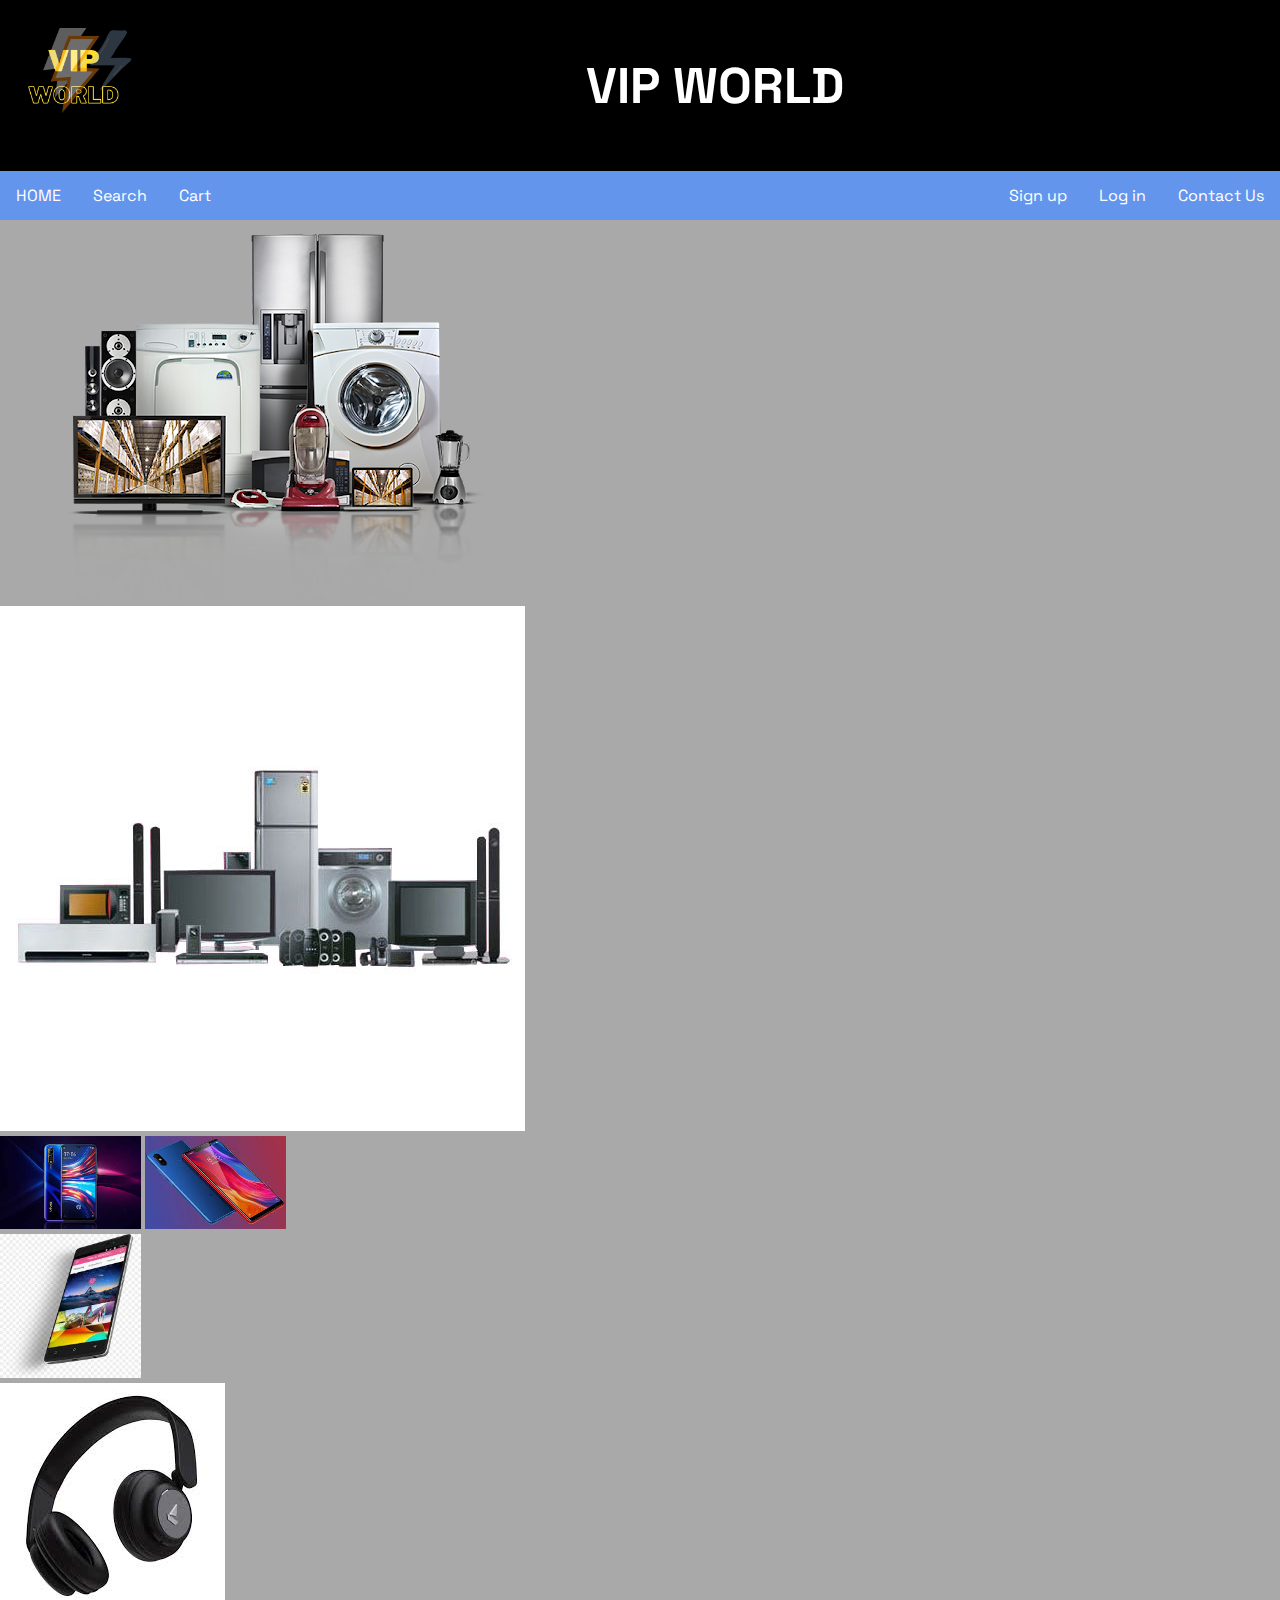
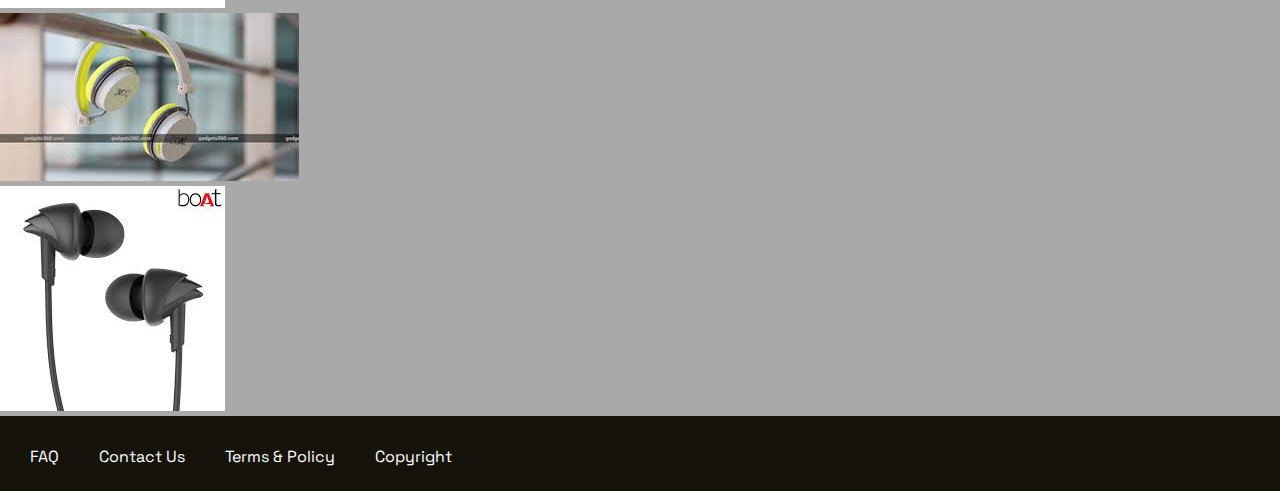
==== index.html @ c1f0d37f "Add files via upload" ====
<!DOCTYPE html>
<html lang="en">

<head>
  <meta charset="UTF-8" />
  <meta name="viewport" content="width=device-width, initial-scale=1.0" />
  <title>Index</title>
  <link rel="preconnect" href="https://fonts.gstatic.com">
  <link href="https://fonts.googleapis.com/css2?family=Space+Grotesk:wght@500&display=swap" rel="stylesheet">
  <link rel="stylesheet" href="style.css" />

</head>

<body>
  <!--<header>
      <h1>VIP WORLD</h1>
    </header>
    -->
  <div class=header>
    <img style="float:left" ; src="viplogo.png" alt="logo" width="150px" ; height="150px" ;>
    <h1>VIP WORLD</h1>
  </div>
  <div>
    <nav class="navi">
      <a href="index.html" target="_self">HOME</a>
      <a href="#">Search</a>
      <a href="#">Cart</a>
      <a style="float:right" ; href="#">Contact Us</a>
      <a style="float: right" href="login.html" target="_blank">Log in</a>
      <a style="float: right" href="signup.html" target="_blank">Sign up</a>
    </nav>
  </div>
  <div class="electimage i">
    <img src="elcimg.png" alt="electronic items"><br>
    <img src="electronics.jpg" alt="electronic items">
  </div>
  <div class="phones img">
    <img width="33%" src="phone.jpg" alt="phone">
    <img width="33%" src="phone2.jpg" alt="phone">
    <img width="33%" src="phone3.jpg" alt="phone">
  </div>
  <div class="headphone img">
    <img src="headphone.jpg" alt="headphone">
    <img src="headphone2.jpg" alt="headphone">
    <img src="headphone3.jpg" alt="headphone">
  </div>

  <footer>
    <a href="#">FAQ</a>&nbsp;&nbsp;
    <a href="#">Contact Us</a>&nbsp;&nbsp;
    <a href="#">Terms & Policy</a>&nbsp;&nbsp;
    <a href="#">Copyright</a>
  </footer>

</body>

</html>
---- style.css ----
*{
    box-sizing: border-box;
    font-family: 'Space Grotesk', sans-serif;
}
body{
    background-color: darkgray;
    margin: 0px;
}

.header {
    background-color: #000000;
    text-align: center;
    color: #ffffff;
    font-size:25px;
    padding:20px;
}

.navi{
    background-color: #6495ed;
    position: -webkit-sticky;
    position: sticky;
    top: 0;
    overflow: hidden;
}

.navi a{
    float:left;
    display: block;
    color:white;
    text-align: center;
    text-decoration: none;
    padding: 14px 16px;    
    overflow: hidden;
    
}

.navi a:hover{
    background-color: white;
    color:#6495ed;
}
.image{
    margin:5px;
    padding: 15px;
}

.img{
    width: 33.33%;
}
footer{
    background-color: #16130d;
    height:75px;
    padding:10px;
    
}   
footer a{
    text-decoration: none;
    padding: 20px;
    text-align: center;
    float: left;
    color: white;
}
    
}
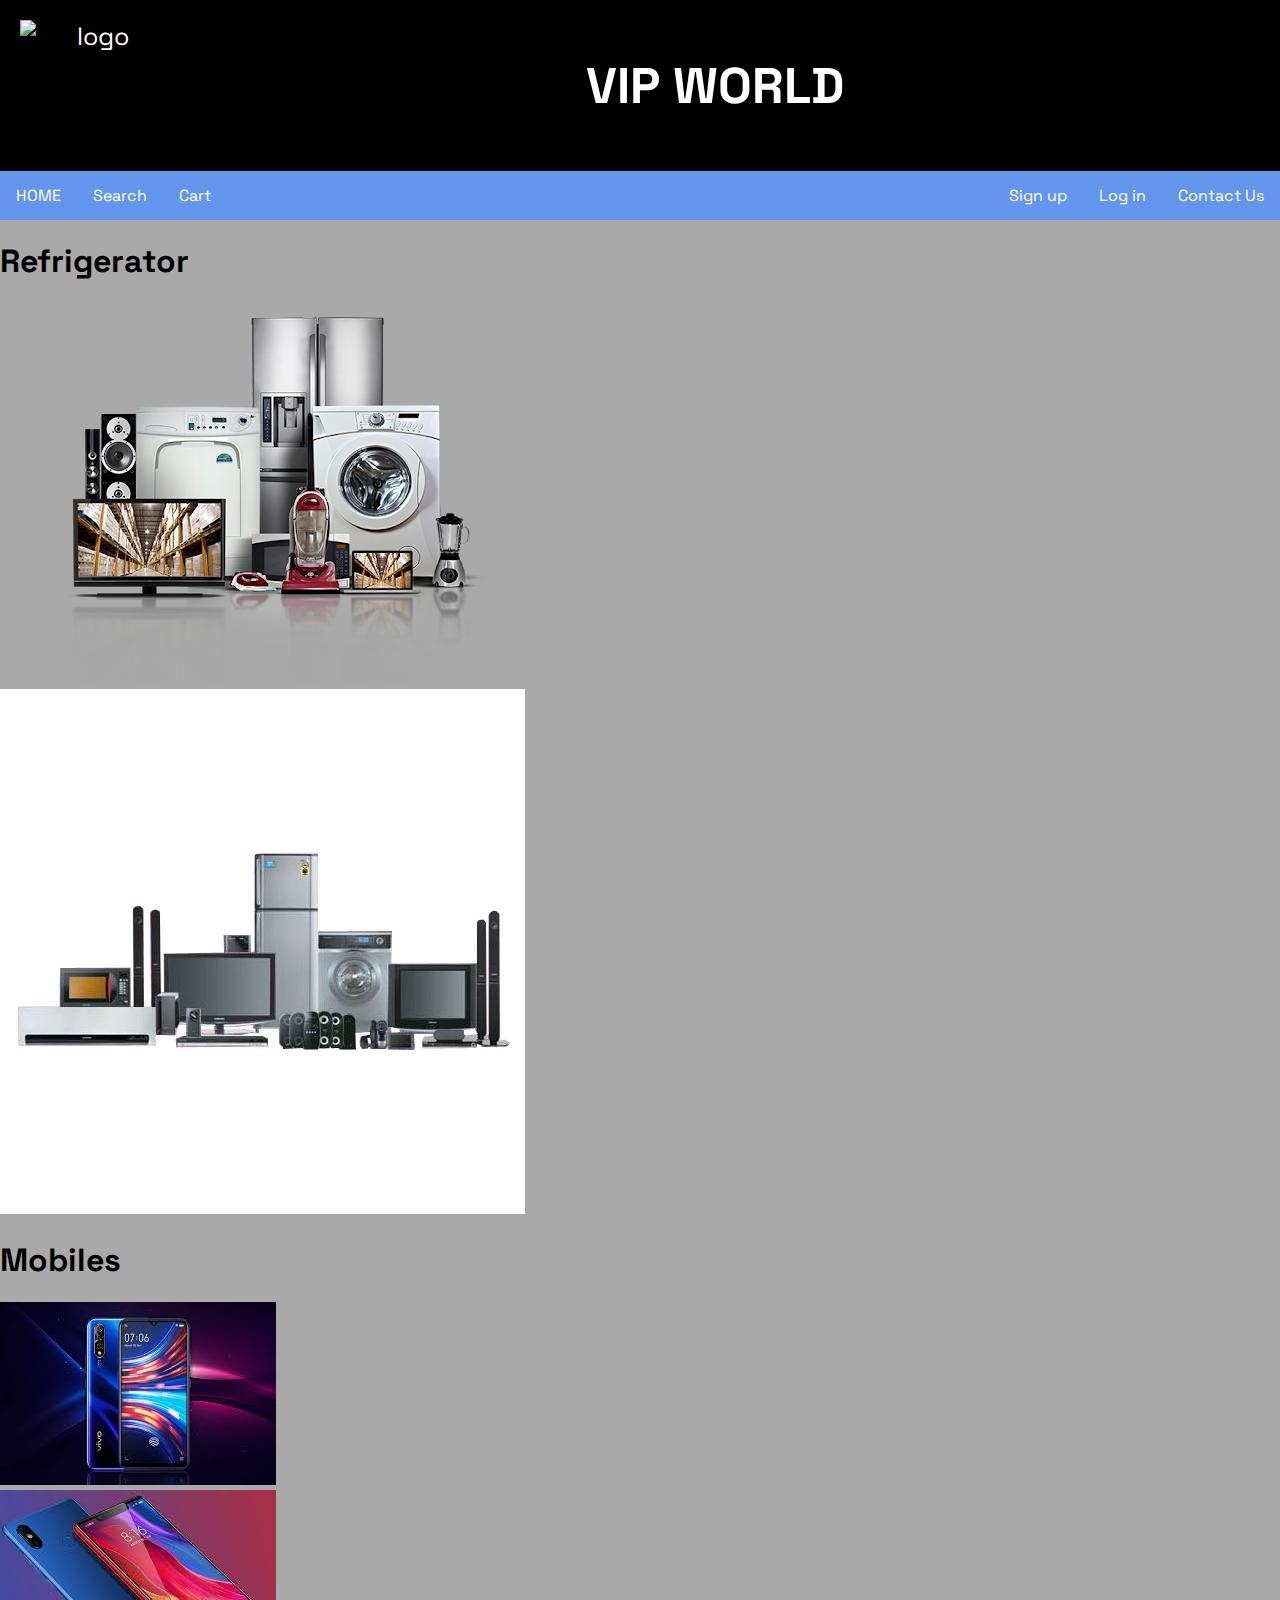
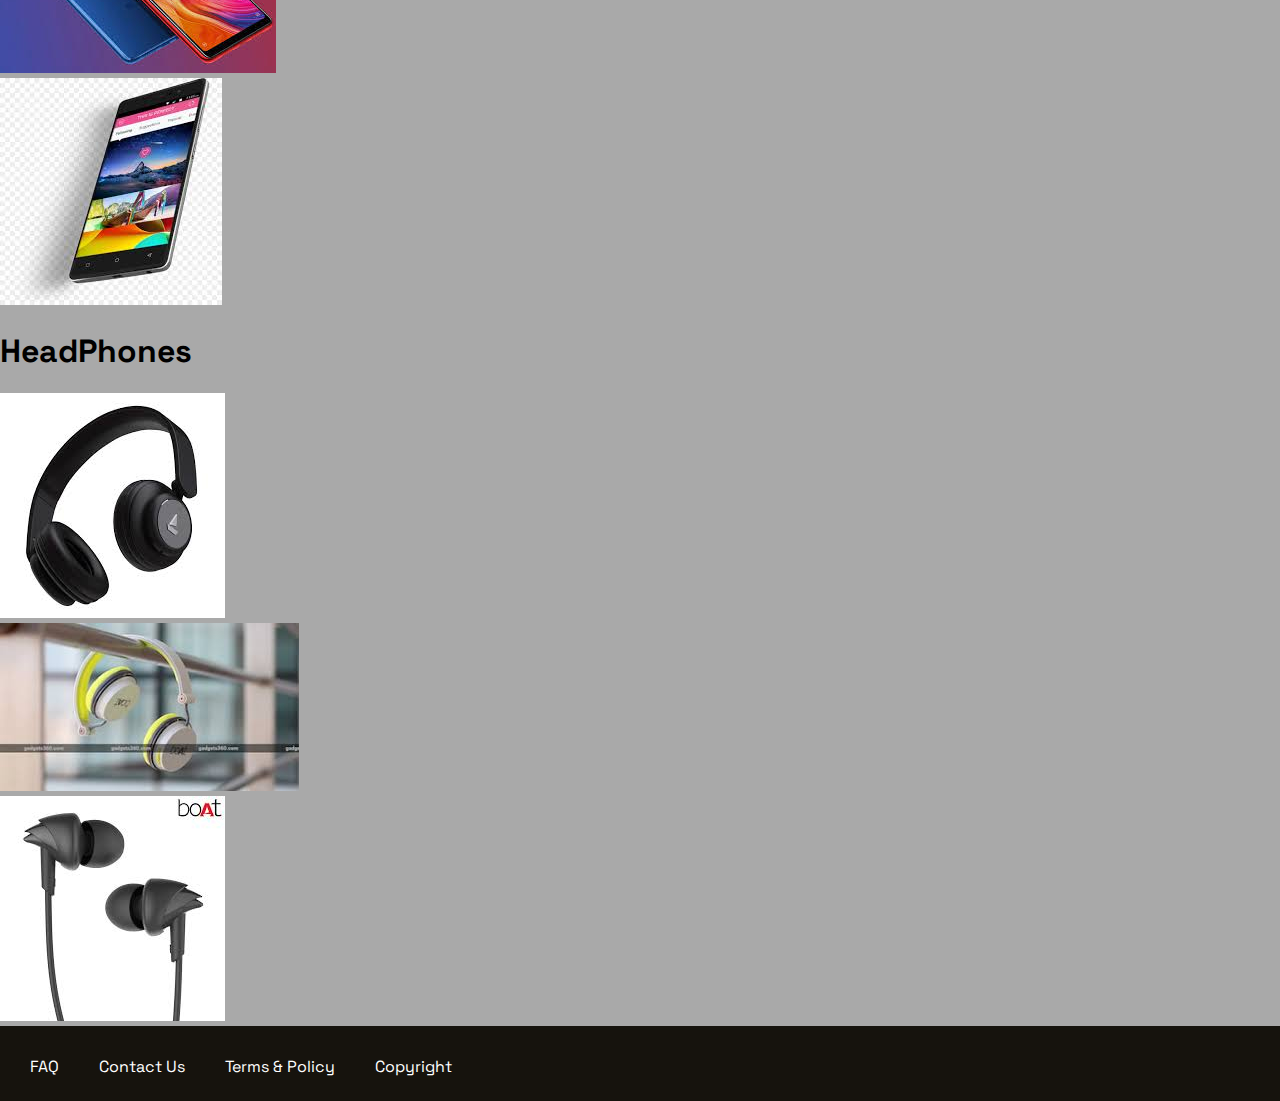
==== commit c7809333: "Update index.html" ====
--- a/index.html
+++ b/index.html
@@ -12,12 +12,8 @@
 </head>
 
 <body>
-  <!--<header>
-      <h1>VIP WORLD</h1>
-    </header>
-    -->
   <div class=header>
-    <img style="float:left" ; src="viplogo.png" alt="logo" width="150px" ; height="150px" ;>
+    <img style="float:left" ; src="viplogo-nobg.png" alt="logo" width="150px" ; height="150px" ;>
     <h1>VIP WORLD</h1>
   </div>
   <div>
@@ -30,19 +26,25 @@
       <a style="float: right" href="signup.html" target="_blank">Sign up</a>
     </nav>
   </div>
-  <div class="electimage i">
-    <img src="elcimg.png" alt="electronic items"><br>
-    <img src="electronics.jpg" alt="electronic items">
+
+  <div class="row">
+    <h1>Refrigerator</h1>
+    <div class="box"><img src="elcimg.png" alt="electronic items"></div>
+    <div class="box"><img src="electronics.jpg" alt="electronic items"></div>
   </div>
-  <div class="phones img">
-    <img width="33%" src="phone.jpg" alt="phone">
-    <img width="33%" src="phone2.jpg" alt="phone">
-    <img width="33%" src="phone3.jpg" alt="phone">
+
+  <div class="row">
+    <h1>Mobiles</h1>
+    <div class="box"><img src="phone.jpg" alt="phone"></div>
+    <div class="box"><img src="phone2.jpg" alt="phone"></div>
+    <div class="box"><img src="phone3.jpg" alt="phone"></div>
   </div>
-  <div class="headphone img">
-    <img src="headphone.jpg" alt="headphone">
-    <img src="headphone2.jpg" alt="headphone">
-    <img src="headphone3.jpg" alt="headphone">
+
+  <div class="row">
+    <h1>HeadPhones</h1>
+    <div class="box"><img src="headphone.jpg" alt="headphone"></div>
+    <div class="box"><img src="headphone2.jpg" alt="headphone"></div>
+    <div class="box"><img src="headphone3.jpg" alt="headphone"></div>
   </div>
 
   <footer>
@@ -54,4 +56,4 @@
 
 </body>
 
-</html>+</html>
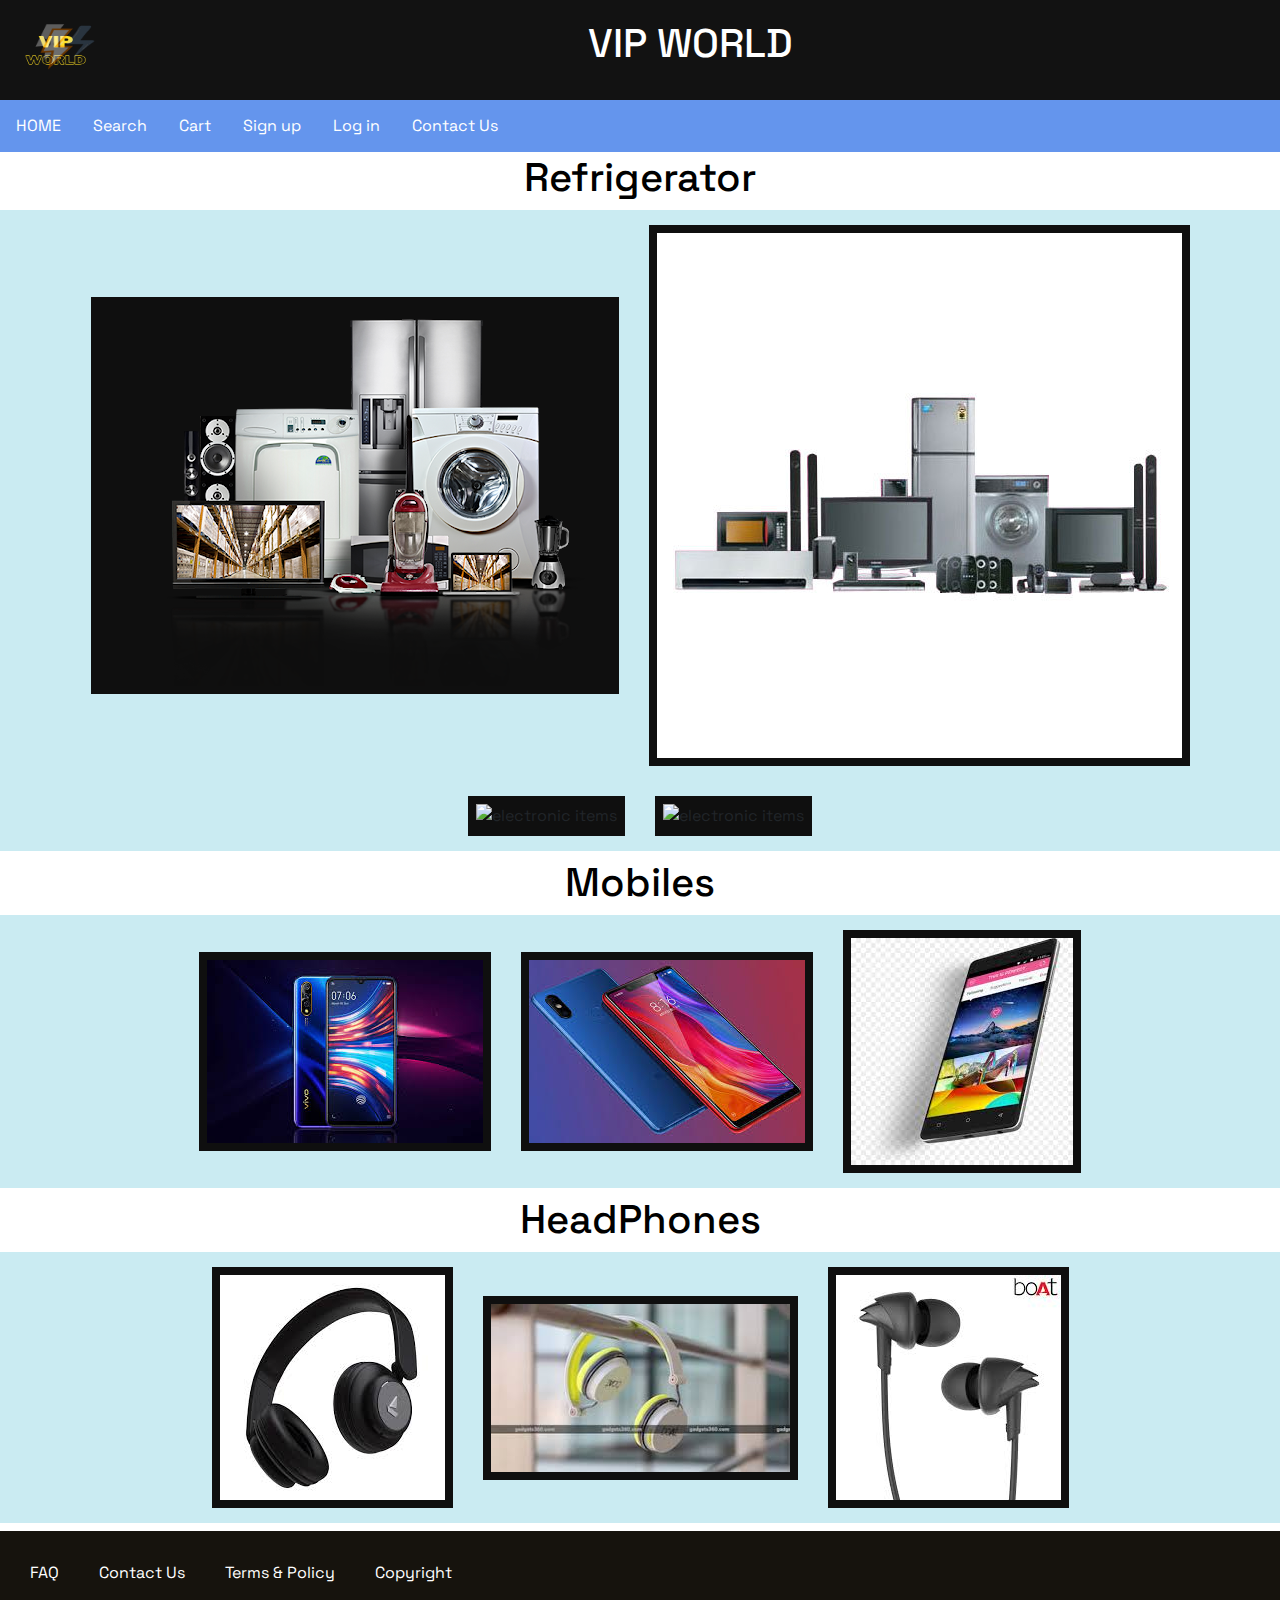
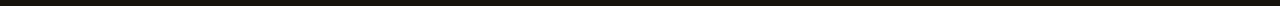
==== commit 0d7d6ffd: "Update index.html" ====
--- a/index.html
+++ b/index.html
@@ -8,16 +8,24 @@
   <link rel="preconnect" href="https://fonts.gstatic.com">
   <link href="https://fonts.googleapis.com/css2?family=Space+Grotesk:wght@500&display=swap" rel="stylesheet">
   <link rel="stylesheet" href="style.css" />
+  <!-- Latest compiled and minified CSS -->
+  <link rel="stylesheet" href="https://maxcdn.bootstrapcdn.com/bootstrap/4.5.2/css/bootstrap.min.css">
+  <!-- jQuery library -->
+  <script src="https://ajax.googleapis.com/ajax/libs/jquery/3.5.1/jquery.min.js"></script>
+  <!-- Popper JS -->
+  <script src="https://cdnjs.cloudflare.com/ajax/libs/popper.js/1.16.0/umd/popper.min.js"></script>
+  <!-- Latest compiled JavaScript -->
+  <script src="https://maxcdn.bootstrapcdn.com/bootstrap/4.5.2/js/bootstrap.min.js"></script>
 
 </head>
 
 <body>
   <div class=header>
-    <img style="float:left" ; src="viplogo-nobg.png" alt="logo" width="150px" ; height="150px" ;>
+    <img class="logo" style="float:left"; src="viplogo-nobg.png" alt="logo">
     <h1>VIP WORLD</h1>
   </div>
-  <div>
-    <nav class="navi">
+  <div class="navi">
+    <nav class="">
       <a href="index.html" target="_self">HOME</a>
       <a href="#">Search</a>
       <a href="#">Cart</a>
@@ -27,21 +35,26 @@
     </nav>
   </div>
 
+
+  <div class="row_head"><h1>Refrigerator</h1></div>
   <div class="row">
-    <h1>Refrigerator</h1>
     <div class="box"><img src="elcimg.png" alt="electronic items"></div>
     <div class="box"><img src="electronics.jpg" alt="electronic items"></div>
+    <div class="box"><img src="fridge1.jpg" alt="electronic items"></div>
+    <div class="box"><img src="fridge2.jpg" alt="electronic items"></div>
   </div>
 
+
+  <div class="row_head"><h1>Mobiles</h1></div>
   <div class="row">
-    <h1>Mobiles</h1>
     <div class="box"><img src="phone.jpg" alt="phone"></div>
     <div class="box"><img src="phone2.jpg" alt="phone"></div>
     <div class="box"><img src="phone3.jpg" alt="phone"></div>
   </div>
 
+
+  <div class="row_head"><h1>HeadPhones</h1></div>
   <div class="row">
-    <h1>HeadPhones</h1>
     <div class="box"><img src="headphone.jpg" alt="headphone"></div>
     <div class="box"><img src="headphone2.jpg" alt="headphone"></div>
     <div class="box"><img src="headphone3.jpg" alt="headphone"></div>
--- a/style.css
+++ b/style.css
@@ -2,30 +2,41 @@
     box-sizing: border-box;
     font-family: 'Space Grotesk', sans-serif;
 }
+
 body{
-    background-color: darkgray;
+    background-color: #EFEFEF;
     margin: 0px;
 }
 
+html {
+    scroll-behavior: smooth;
+}
 .header {
-    background-color: #000000;
+    background-color: #121212;
     text-align: center;
     color: #ffffff;
-    font-size:25px;
+    font-size:50px;
+    height: 100px;
     padding:20px;
+}
+.logo{
+    width:100px;
+    height:80px; 
+    padding-top:0px;
 }
 
 .navi{
     background-color: #6495ed;
+    display: flex;
+    flex-wrap: wrap;
     position: -webkit-sticky;
     position: sticky;
     top: 0;
     overflow: hidden;
 }
-
+ 
 .navi a{
-    float:left;
-    display: block;
+    float:left; 
     color:white;
     text-align: center;
     text-decoration: none;
@@ -36,18 +47,52 @@
 
 .navi a:hover{
     background-color: white;
-    color:#6495ed;
-}
-.image{
-    margin:5px;
-    padding: 15px;
+    color:#9eb9eb;
 }
 
+.row{
+    display: flex;
+    flex-wrap: wrap; 
+    background-color: #CAEBF2;
+    margin: 8px 0;
+    justify-content: center;
+    align-items: center;
+}
+ .row_head{
+    display:block;
+    background-color:white;
+    color:black;
+    margin:2px;
+   text-align
+   : center;
+}
+
+.box{
+    background-color: rgb(15, 15, 15);
+    display: flex;
+    flex-wrap: wrap; 
+    justify-content: center;
+    align-items: center;
+    margin:15px;
+    padding: 8px;
+    /* width: 400px;
+    height: 200px; */
+ }
+ .box:hover{
+    transform: scale(1.2,1.2);   
+ }
+ 
 .img{
     width: 33.33%;
+    float: left;
+    height: auto;
 }
+
 footer{
     background-color: #16130d;
+    display: flex;
+    
+    align-items: center;
     height:75px;
     padding:10px;
     
@@ -59,5 +104,11 @@
     float: left;
     color: white;
 }
-    
-}+@media screen and (max-width: 700px) {
+    .navi {   
+      flex-direction: column;
+    }
+    .img{
+        width: 100%;
+    }
+}
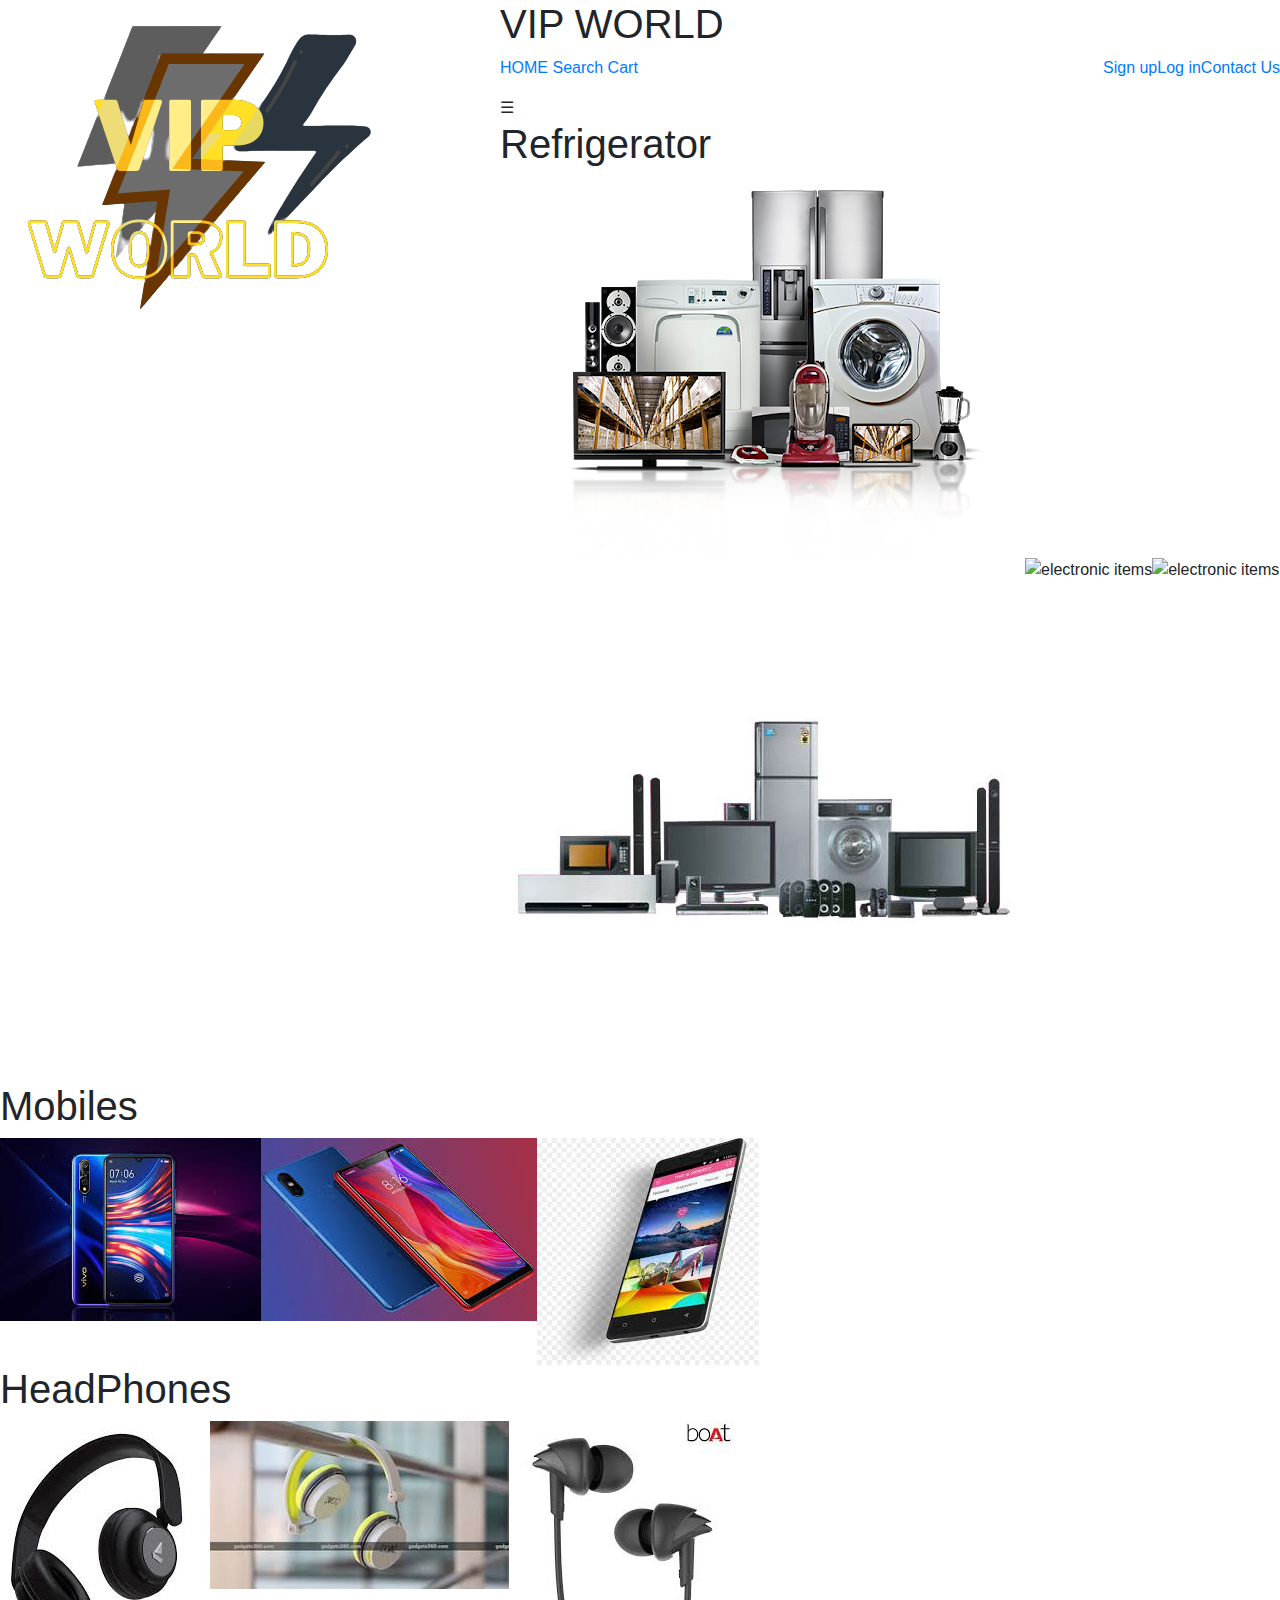
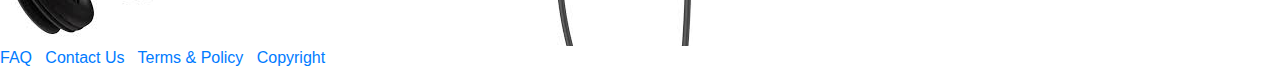
==== commit d6645278: "Update index.html" ====
--- a/index.html
+++ b/index.html
@@ -7,7 +7,7 @@
   <title>Index</title>
   <link rel="preconnect" href="https://fonts.gstatic.com">
   <link href="https://fonts.googleapis.com/css2?family=Space+Grotesk:wght@500&display=swap" rel="stylesheet">
-  <link rel="stylesheet" href="style.css" />
+  <link rel="stylesheet" href="style2.css" />
   <!-- Latest compiled and minified CSS -->
   <link rel="stylesheet" href="https://maxcdn.bootstrapcdn.com/bootstrap/4.5.2/css/bootstrap.min.css">
   <!-- jQuery library -->
@@ -24,24 +24,38 @@
     <img class="logo" style="float:left"; src="viplogo-nobg.png" alt="logo">
     <h1>VIP WORLD</h1>
   </div>
+
   <div class="navi">
     <nav class="">
+     <ul id="menu">
       <a href="index.html" target="_self">HOME</a>
       <a href="#">Search</a>
       <a href="#">Cart</a>
       <a style="float:right" ; href="#">Contact Us</a>
       <a style="float: right" href="login.html" target="_blank">Log in</a>
       <a style="float: right" href="signup.html" target="_blank">Sign up</a>
+    </ul>
+    <span  onclick="myFunction()" class="toggler">
+      &#9776;
+    </span>
     </nav>
   </div>
 
 
   <div class="row_head"><h1>Refrigerator</h1></div>
   <div class="row">
-    <div class="box"><img src="elcimg.png" alt="electronic items"></div>
-    <div class="box"><img src="electronics.jpg" alt="electronic items"></div>
-    <div class="box"><img src="fridge1.jpg" alt="electronic items"></div>
-    <div class="box"><img src="fridge2.jpg" alt="electronic items"></div>
+    <div class="box">
+      <img src="elcimg.png" alt="electronic items">
+    </div>
+    <div class="box">
+      <img src="electronics.jpg" alt="electronic items">
+    </div>
+    <div class="box">
+      <img src="fridge1.jpg" alt="electronic items">
+    </div>
+    <div class="box">
+      <img src="fridge2.jpg" alt="electronic items">
+    </div>
   </div>
 
 
@@ -67,6 +81,16 @@
     <a href="#">Copyright</a>
   </footer>
 
+  <script>
+    function myFunction(){
+      var x=document.getElemenById("menu");
+      if(x.style.display=="block"){
+        x.style.display="none";
+      }
+      else{
+        x.style.display="block";
+      }
+    }
+  </script>
 </body>
-
 </html>
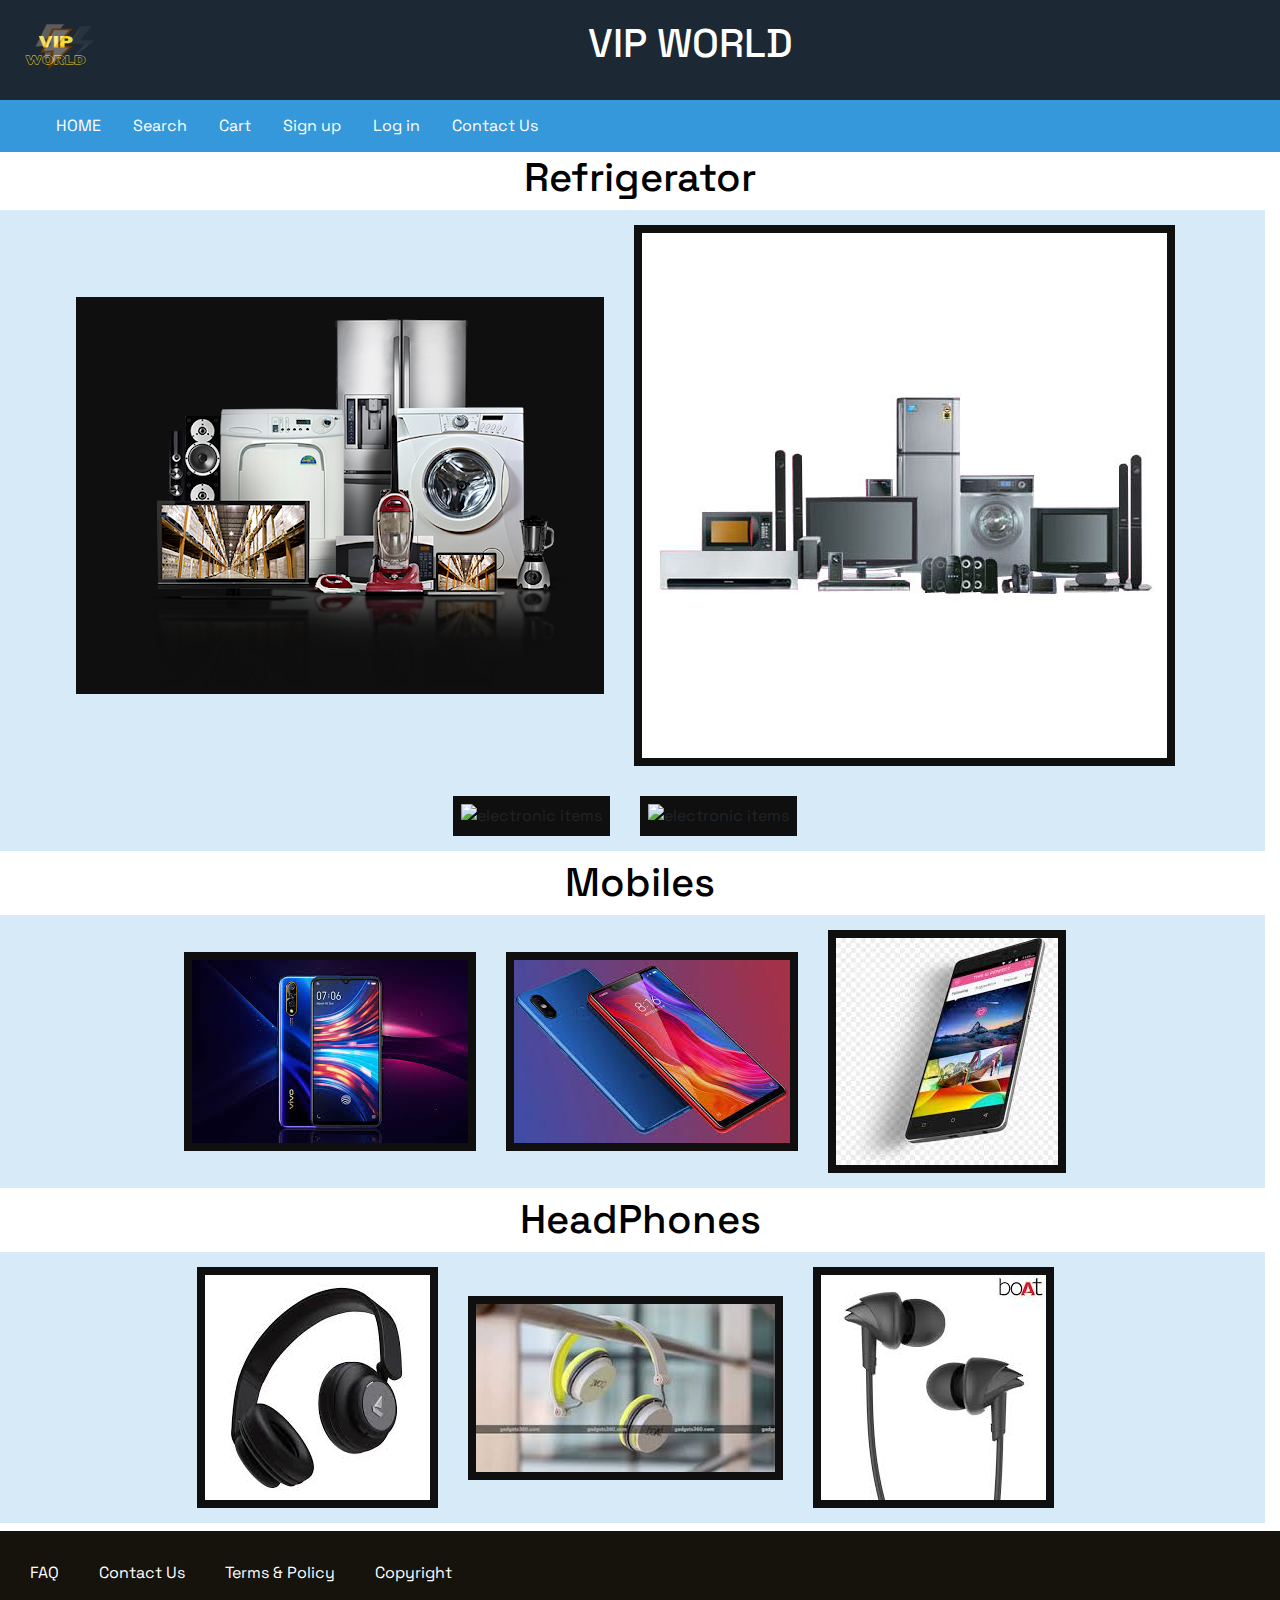
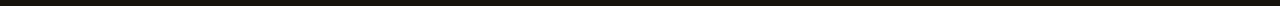
==== commit 07e24095: "Update index.html" ====
--- a/index.html
+++ b/index.html
@@ -7,7 +7,7 @@
   <title>Index</title>
   <link rel="preconnect" href="https://fonts.gstatic.com">
   <link href="https://fonts.googleapis.com/css2?family=Space+Grotesk:wght@500&display=swap" rel="stylesheet">
-  <link rel="stylesheet" href="style2.css" />
+  <link rel="stylesheet" href="style.css" />
   <!-- Latest compiled and minified CSS -->
   <link rel="stylesheet" href="https://maxcdn.bootstrapcdn.com/bootstrap/4.5.2/css/bootstrap.min.css">
   <!-- jQuery library -->
--- a/style.css
+++ b/style.css
@@ -0,0 +1,135 @@
+*{
+    box-sizing: border-box;
+    font-family: 'Space Grotesk', sans-serif;
+}
+
+body{
+    background-color: #EFEFEF;
+    margin: 0px;
+}
+
+html {
+    scroll-behavior: smooth;
+}
+.header {
+    background-color: #1C2833 ;;
+    text-align: center;
+    color: #ffffff;
+    font-size:50px;
+    height: 100px;
+    padding:20px;
+    width: 100%;
+}
+.logo{
+    width:100px;
+    height:80px; 
+    padding-top:0px;
+}
+
+.navi{
+    background-color: #3498DB ;
+    display: flex;
+    flex-wrap: wrap;
+    position: -webkit-sticky;
+    position: sticky;
+    top: 0;
+    overflow: hidden;
+    width: 100%;
+}
+ 
+.navi a{
+    float:left; 
+    color:white;
+    text-align: center;
+    text-decoration: none;
+    padding: 14px 16px;    
+    overflow: hidden;
+    
+}
+
+.navi a:hover{
+    background-color: white;
+    color:#9eb9eb;
+}
+
+.toggler{
+        margin: 10px 10px;
+        font-size: 28px;
+        cursor: pointer;
+        display: none;
+        text-align: right;
+}
+.row{
+    display: flex;
+    flex-wrap: wrap;
+    flex-direction: row;
+    width: 100%; 
+    background-color: #D6EAF8;
+    margin: 8px 0;
+    justify-content: center;
+    align-items: center;
+}
+ .row_head{
+    display:block;
+    background-color:white;
+    color:black;
+    margin:2px;
+   text-align: center;
+}
+
+.box{
+    background-color: rgb(15, 15, 15);
+    display: flex;
+    flex-wrap: wrap; 
+    justify-content: center;
+    align-items: center;
+    margin:15px;
+    padding: 8px; 
+}
+
+.box:hover{
+    transform: scale(1.2,1.2);   
+}
+ 
+.img{
+    width: 33.33%;
+    float: left;
+    height: auto;
+}
+
+footer{
+    background-color: #16130d;
+    display: flex;
+    width: 100%;
+    align-items: center;
+    height:75px;
+    padding:10px;
+    
+}   
+footer a{
+    text-decoration: none;
+    padding: 20px;
+    text-align: center;
+    float: left;
+    color: white;
+}
+@media only screen and (max-width: 767px) {
+    .navi {   
+      flex-direction: column;
+    }
+    .navi a{
+        display: none;
+    }
+   .box img{
+        width: 100%;
+    }
+    .toggler{
+        display: block;
+    }
+    .navi ui li{
+        display: block;
+    }
+    ui{
+        display: none;
+    }
+}
